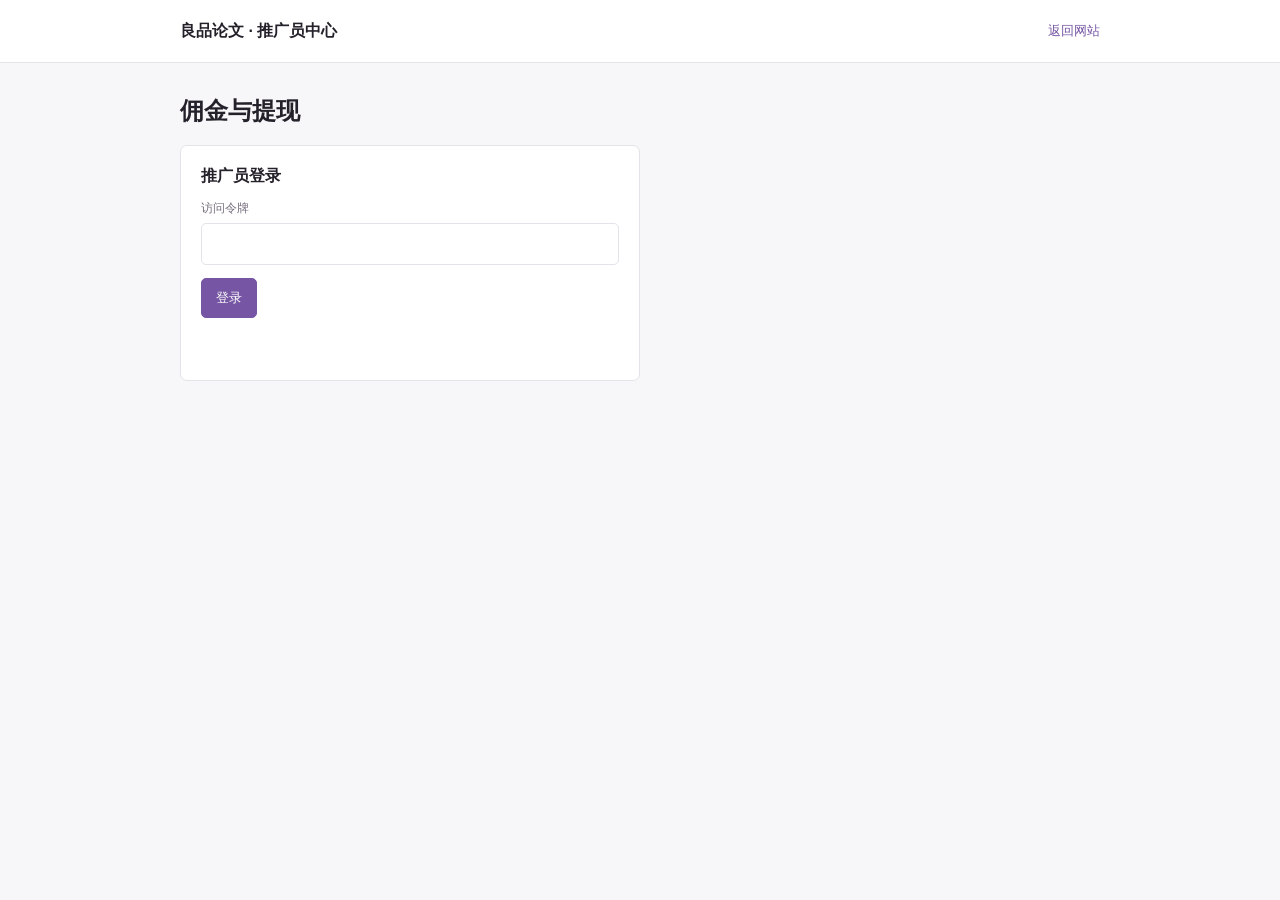
==== web/static/affiliate.html @ 60dba40f "Add affiliate marketing and coupon system" ====
<!doctype html>
<html lang="zh-CN">
<head>
  <meta charset="utf-8">
  <meta name="viewport" content="width=device-width, initial-scale=1">
  <title>推广员中心 · 良品论文</title>
  <style>
    :root{font-family:Inter,"Microsoft YaHei",sans-serif;color:#24212a;background:#f7f6f8;--line:#e6e2e9;--muted:#776f7e;--accent:#7656a4;--green:#28745a}
    *{box-sizing:border-box}body{margin:0}header{background:#fff;border-bottom:1px solid var(--line)}.bar,main{width:min(920px,calc(100% - 32px));margin:auto}.bar{height:62px;display:flex;align-items:center;justify-content:space-between}.brand{font-size:16px;font-weight:700}a{color:var(--accent);text-decoration:none;font-size:13px}main{padding:32px 0 55px}h1{font-size:24px;margin:0}h2{font-size:16px;margin:0}.muted{color:var(--muted);font-size:13px}.panel{background:#fff;border:1px solid var(--line);border-radius:7px;padding:20px;margin-top:18px}.login{max-width:460px}.field label{display:block;font-size:12px;color:var(--muted);margin:0 0 6px}.field input,.field textarea{width:100%;min-height:42px;padding:9px 11px;border:1px solid var(--line);border-radius:5px;font:inherit}.field textarea{min-height:84px;resize:vertical}.field{margin:13px 0}.btn{border:1px solid var(--line);border-radius:5px;background:#fff;padding:10px 14px;min-height:40px;font:inherit;font-size:13px;cursor:pointer}.btn.primary{background:var(--accent);border-color:var(--accent);color:#fff}.btn:disabled{opacity:.5}.stats{display:grid;grid-template-columns:repeat(3,1fr);gap:12px}.stat{border:1px solid var(--line);padding:15px}.stat span{display:block;color:var(--muted);font-size:12px}.stat strong{display:block;margin-top:7px;font-size:20px}.section-head{display:flex;justify-content:space-between;align-items:center;gap:12px}.table-wrap{overflow:auto;margin-top:14px}table{width:100%;border-collapse:collapse;font-size:13px}th,td{text-align:left;padding:10px 8px;border-bottom:1px solid var(--line)}th{font-size:11px;color:var(--muted)}.message{min-height:18px;color:var(--muted);font-size:12px}.message.error{color:#a74343}[hidden]{display:none!important}@media(max-width:560px){.panel{padding:15px}.stats{grid-template-columns:1fr}.stat{display:flex;align-items:center;justify-content:space-between}.stat strong{margin:0}.section-head{align-items:flex-start;flex-direction:column}}
  </style>
</head>
<body>
  <header><div class="bar"><span class="brand">良品论文 · 推广员中心</span><a href="/">返回网站</a></div></header>
  <main>
    <h1>佣金与提现</h1>
    <p class="muted" id="affiliateName"></p>
    <section class="panel login" id="loginPanel">
      <h2>推广员登录</h2>
      <form id="loginForm">
        <div class="field"><label for="portalToken">访问令牌</label><input id="portalToken" type="password" autocomplete="current-password" required></div>
        <button class="btn primary" type="submit">登录</button>
      </form>
      <p class="message" id="loginMessage" role="status"></p>
    </section>
    <div id="dashboard" hidden>
      <section class="stats panel">
        <div class="stat"><span>待审核佣金</span><strong id="pendingTotal">¥0.00</strong></div>
        <div class="stat"><span>可申请提现</span><strong id="availableTotal">¥0.00</strong></div>
        <div class="stat"><span>已结算佣金</span><strong id="paidTotal">¥0.00</strong></div>
      </section>
      <section class="panel">
        <div class="section-head"><h2>申请提现</h2></div>
        <p class="muted">申请将锁定当前全部已审核可提现佣金。管理员审核后手动转账，并登记转账凭证。</p>
        <form id="withdrawForm">
          <div class="field"><label for="payoutInfo">收款方式与账号</label><textarea id="payoutInfo" maxlength="300" placeholder="例如：支付宝账号 / 银行卡开户名、账号及开户行" required></textarea></div>
          <button class="btn primary" id="withdrawButton" type="submit">申请提现</button>
        </form>
        <p class="message" id="withdrawMessage" role="status"></p>
      </section>
      <section class="panel">
        <div class="section-head"><h2>提现记录</h2><button class="btn" id="logoutButton" type="button">退出</button></div>
        <div class="table-wrap"><table><thead><tr><th>申请时间</th><th>金额</th><th>状态</th><th>转账流水</th></tr></thead><tbody id="withdrawalRows"></tbody></table></div>
      </section>
    </div>
  </main>
  <script src="/affiliate.js" defer></script>
</body>
</html>
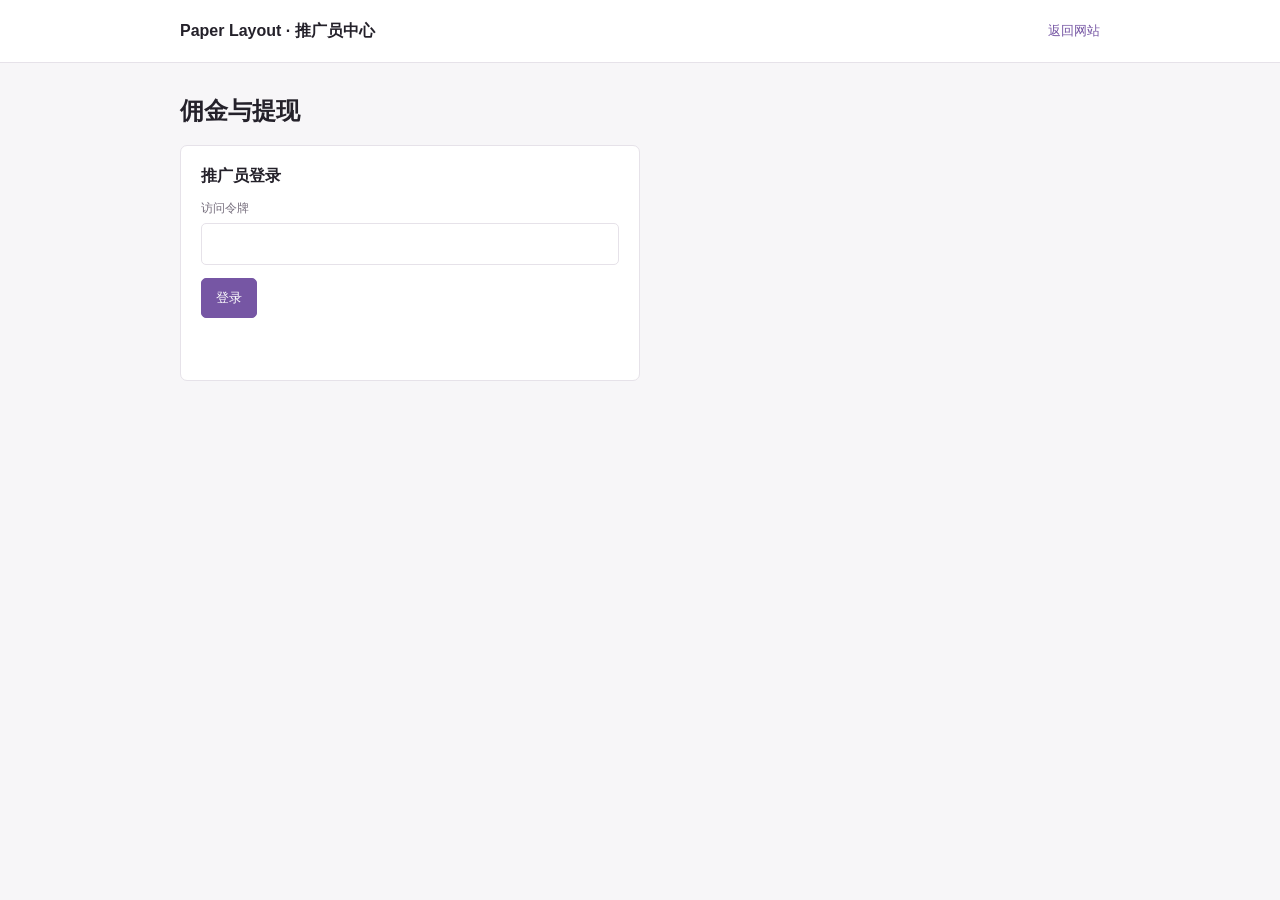
==== commit d86cb737: "Turn DSH checkpoints into skills and add a gated debug page - DSH features now live in core/dsh/skil" ====
--- a/web/static/affiliate.html
+++ b/web/static/affiliate.html
@@ -3,14 +3,14 @@
 <head>
   <meta charset="utf-8">
   <meta name="viewport" content="width=device-width, initial-scale=1">
-  <title>推广员中心 · 良品论文</title>
+  <title>推广员中心 · Paper Layout</title><link rel="icon" type="image/png" href="/favicon.png"><link rel="shortcut icon" href="/favicon.ico">
   <style>
     :root{font-family:Inter,"Microsoft YaHei",sans-serif;color:#24212a;background:#f7f6f8;--line:#e6e2e9;--muted:#776f7e;--accent:#7656a4;--green:#28745a}
     *{box-sizing:border-box}body{margin:0}header{background:#fff;border-bottom:1px solid var(--line)}.bar,main{width:min(920px,calc(100% - 32px));margin:auto}.bar{height:62px;display:flex;align-items:center;justify-content:space-between}.brand{font-size:16px;font-weight:700}a{color:var(--accent);text-decoration:none;font-size:13px}main{padding:32px 0 55px}h1{font-size:24px;margin:0}h2{font-size:16px;margin:0}.muted{color:var(--muted);font-size:13px}.panel{background:#fff;border:1px solid var(--line);border-radius:7px;padding:20px;margin-top:18px}.login{max-width:460px}.field label{display:block;font-size:12px;color:var(--muted);margin:0 0 6px}.field input,.field textarea{width:100%;min-height:42px;padding:9px 11px;border:1px solid var(--line);border-radius:5px;font:inherit}.field textarea{min-height:84px;resize:vertical}.field{margin:13px 0}.btn{border:1px solid var(--line);border-radius:5px;background:#fff;padding:10px 14px;min-height:40px;font:inherit;font-size:13px;cursor:pointer}.btn.primary{background:var(--accent);border-color:var(--accent);color:#fff}.btn:disabled{opacity:.5}.stats{display:grid;grid-template-columns:repeat(3,1fr);gap:12px}.stat{border:1px solid var(--line);padding:15px}.stat span{display:block;color:var(--muted);font-size:12px}.stat strong{display:block;margin-top:7px;font-size:20px}.section-head{display:flex;justify-content:space-between;align-items:center;gap:12px}.table-wrap{overflow:auto;margin-top:14px}table{width:100%;border-collapse:collapse;font-size:13px}th,td{text-align:left;padding:10px 8px;border-bottom:1px solid var(--line)}th{font-size:11px;color:var(--muted)}.message{min-height:18px;color:var(--muted);font-size:12px}.message.error{color:#a74343}[hidden]{display:none!important}@media(max-width:560px){.panel{padding:15px}.stats{grid-template-columns:1fr}.stat{display:flex;align-items:center;justify-content:space-between}.stat strong{margin:0}.section-head{align-items:flex-start;flex-direction:column}}
   </style>
 </head>
 <body>
-  <header><div class="bar"><span class="brand">良品论文 · 推广员中心</span><a href="/">返回网站</a></div></header>
+  <header><div class="bar"><span class="brand">Paper Layout · 推广员中心</span><a href="/">返回网站</a></div></header>
   <main>
     <h1>佣金与提现</h1>
     <p class="muted" id="affiliateName"></p>
